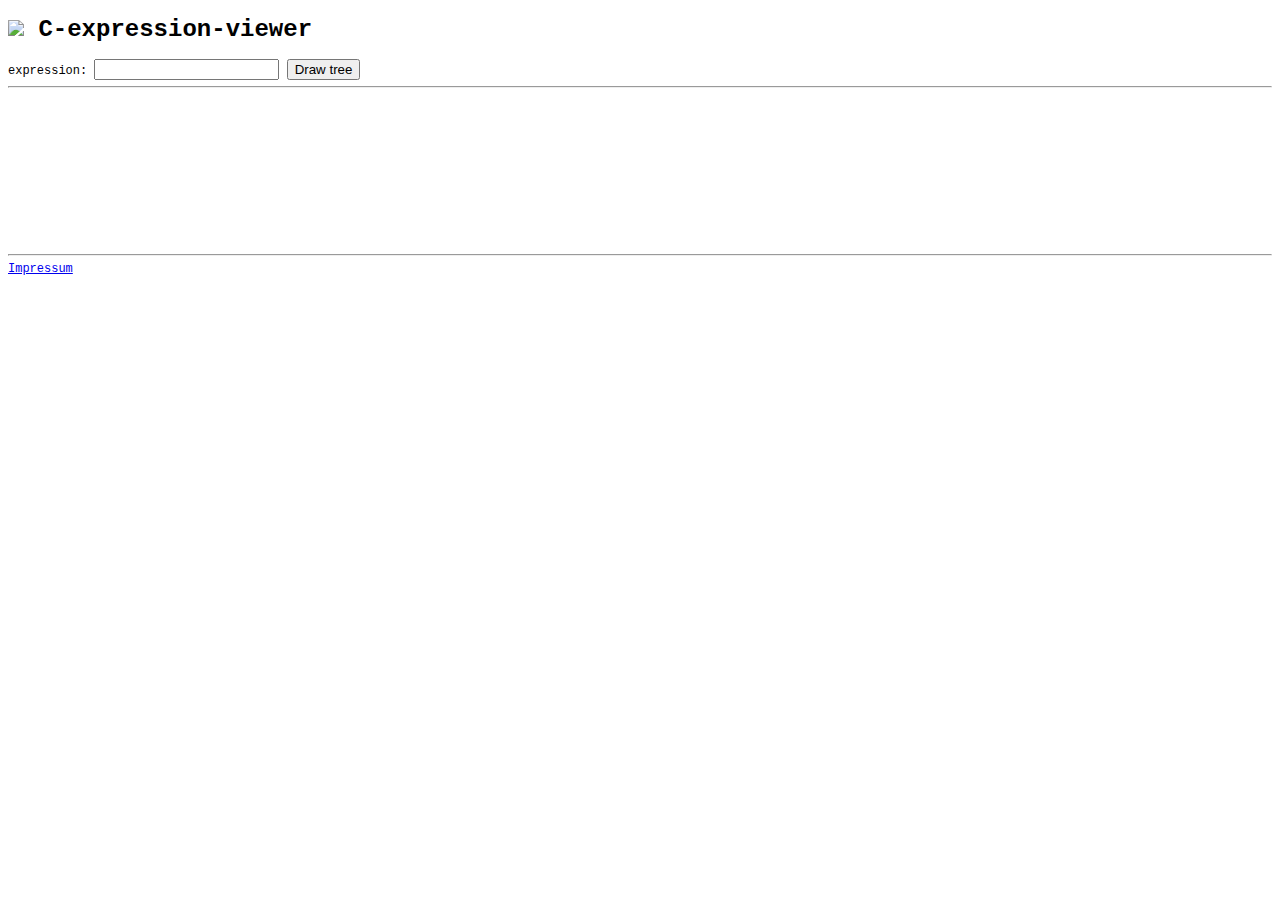
==== web/index.html @ d4c7aec4 "Merge pull request #2 from Tandaradei/feature/web-integration" ====
<!DOCTYPE html>
<html>
  <head>
    <link href="c-expression-viewer.css" rel="stylesheet" type="text/css" />
    <script src="d3.v5.min.js"></script>
    <script src="c-expression-viewer.js"></script>
  </head>

  <body onload="init()">
    <h1>
      <img src="/images/hs-aa-logo.svg" width="20%" />
      C-expression-viewer
    </h1>
    expression:
    <input id="expr" />
    <input onclick="test()" type="button" value="Draw tree" />
    <hr />
    <svg id="tree"></svg>
    <hr />
    <a href="https://www.hs-aalen.de/de/pages/impressum">Impressum</a>
  </body>
</html>
---- web/c-expression-viewer.css ----
body {
    font: 12px courier;
}

.link {
    fill: none;
    stroke: #A0A0A0;
}

.border {
    fill: none;
    shape-rendering: crispEdges;
    stroke: #aaa;
}

.node {
	stroke: black;
	fill: #FFFFFF
}

.node.int {
	fill: green;
}

.node.double {
	fill:blue
}

.node.error {
	fill:red
}
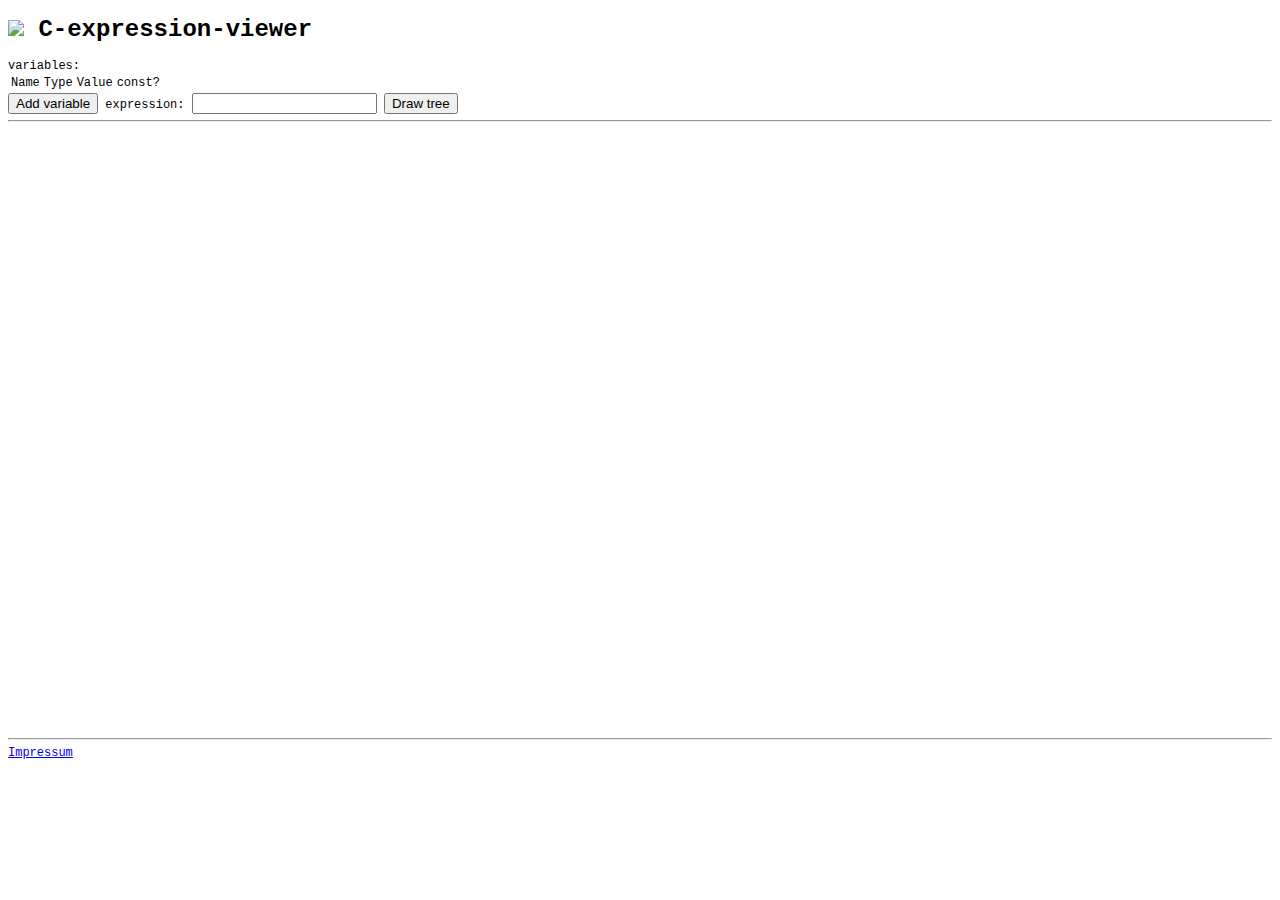
==== commit 6ab4098b: "Added variables to web interface" ====
--- a/web/index.html
+++ b/web/index.html
@@ -11,6 +11,19 @@
       <img src="/images/hs-aa-logo.svg" width="20%" />
       C-expression-viewer
     </h1>
+    variables:
+    <table>
+      <thead>
+        <td>Name</td>
+        <td>Type</td>
+        <td>Value</td>
+        <td>const?</td>
+      </thead>
+      <tbody id="vars">
+
+      </tbody>
+    </table>
+    <input onclick="addVariable()" type="button" value="Add variable" />
     expression:
     <input id="expr" />
     <input onclick="test()" type="button" value="Draw tree" />
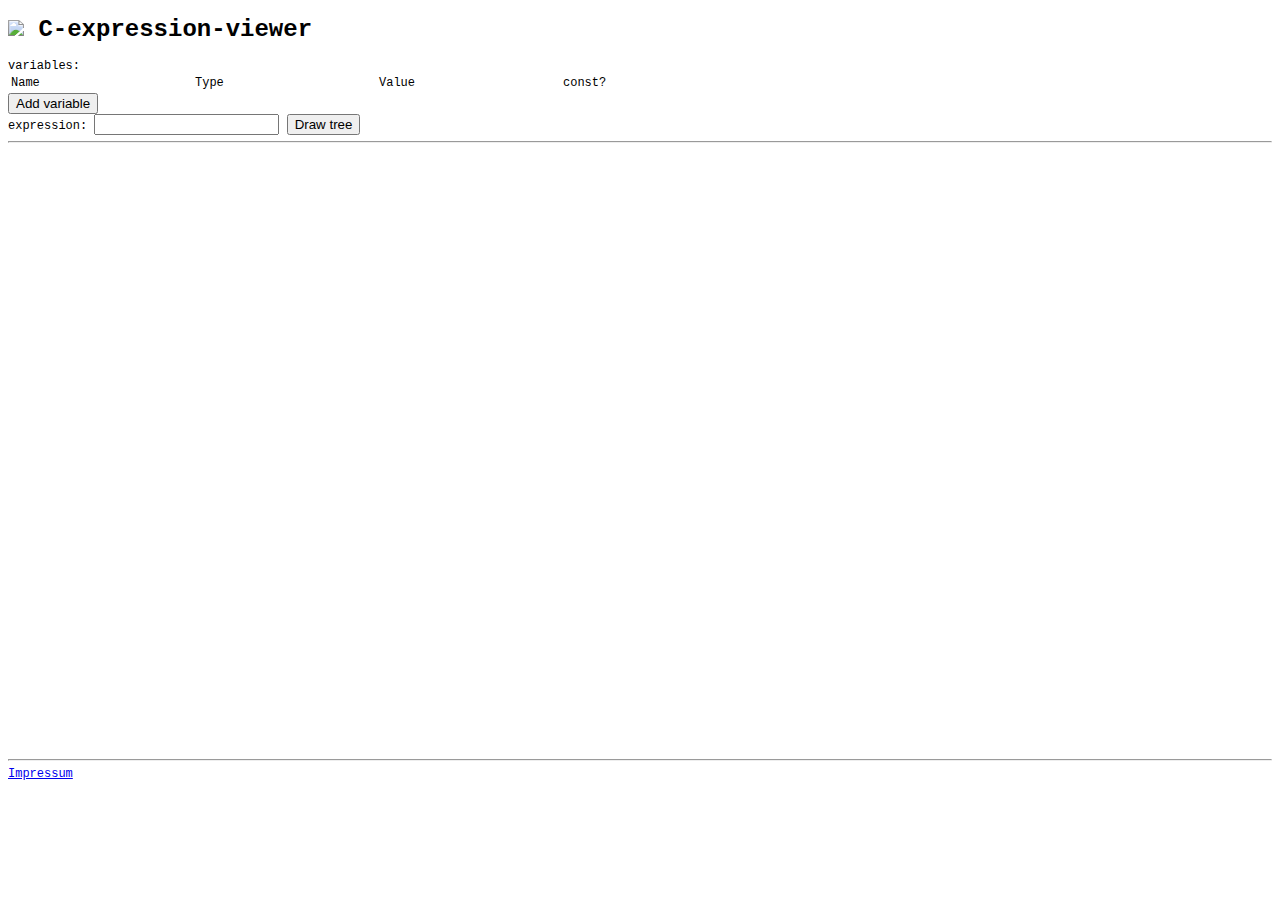
==== commit 639d8721: "Improved variables web interface" ====
--- a/web/index.html
+++ b/web/index.html
@@ -24,6 +24,7 @@
       </tbody>
     </table>
     <input onclick="addVariable()" type="button" value="Add variable" />
+  <br/>
     expression:
     <input id="expr" />
     <input onclick="test()" type="button" value="Draw tree" />
--- a/web/c-expression-viewer.css
+++ b/web/c-expression-viewer.css
@@ -2,6 +2,13 @@
 body {
     font: 12px courier;
 }
+
+td:before {
+    content: '';
+    display: block; 
+    width: 15em;
+    align-content: center;
+  }
 
 .link {
     fill: none;
@@ -24,9 +31,17 @@
 }
 
 .node.double {
-	fill:blue
+	fill:cyan
 }
 
-.node.error {
+.node.ERROR {
 	fill:red
 }
+
+.node.processed {
+    opacity: 1.0;
+}
+
+.node.unprocessed {
+    opacity: 0.3;
+}
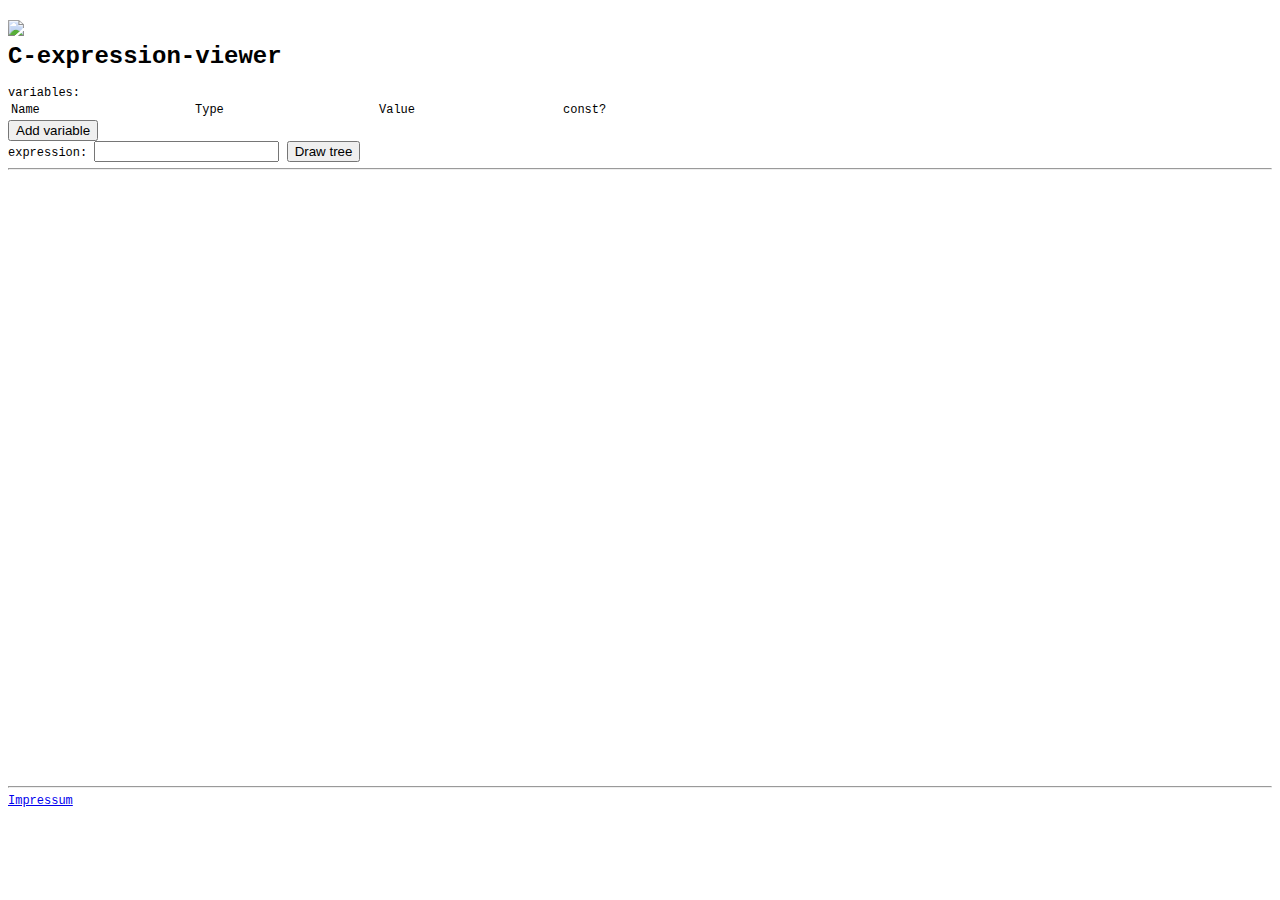
==== commit 0aaae28d: "Added HS AA Logo" ====
--- a/web/index.html
+++ b/web/index.html
@@ -9,6 +9,7 @@
   <body onload="init()">
     <h1>
       <img src="/images/hs-aa-logo.svg" width="20%" />
+      <br />
       C-expression-viewer
     </h1>
     variables:
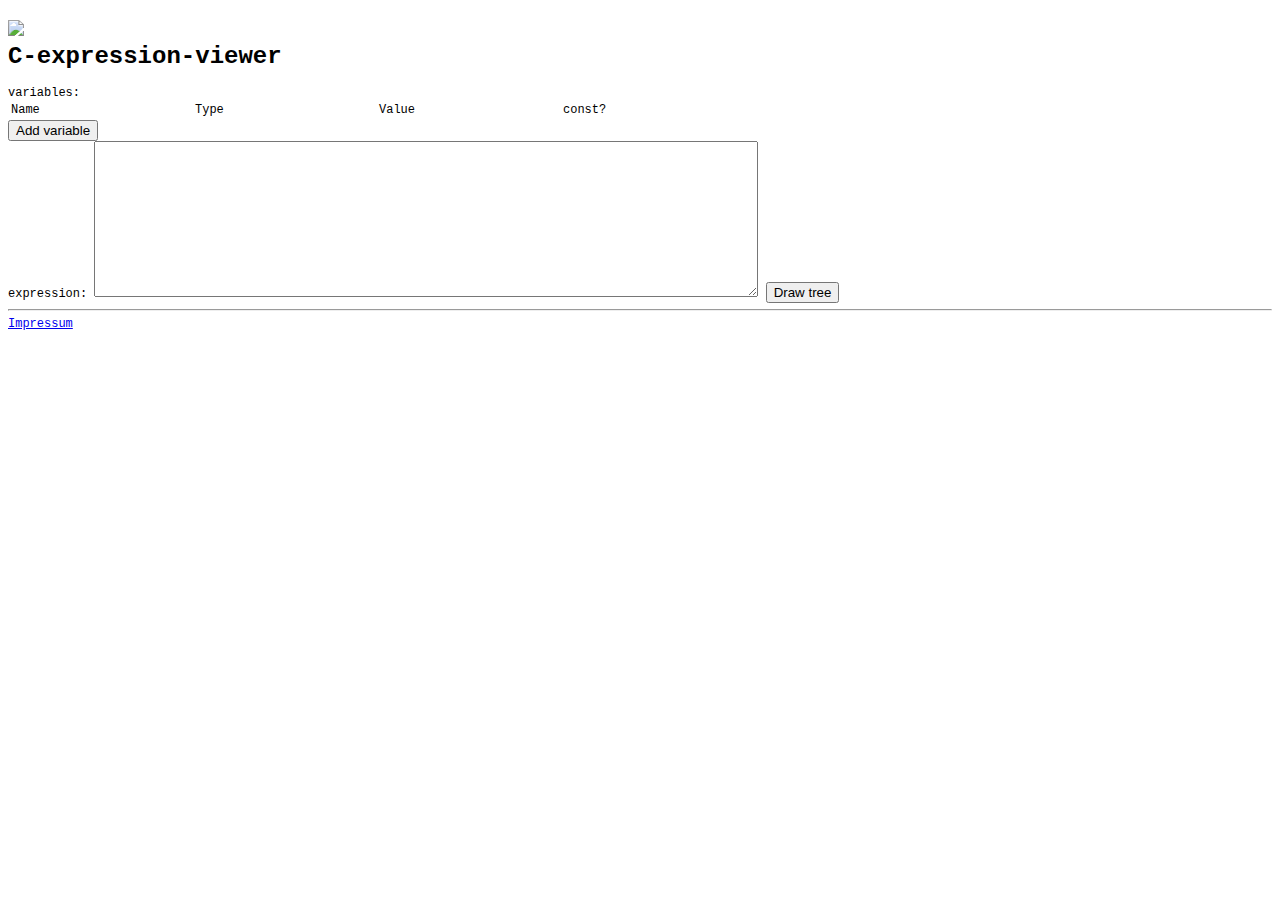
==== commit f578100c: "Added declarations to parser" ====
--- a/web/index.html
+++ b/web/index.html
@@ -6,7 +6,7 @@
     <script src="c-expression-viewer.js"></script>
   </head>
 
-  <body onload="init()">
+  <body>
     <h1>
       <img src="/images/hs-aa-logo.svg" width="20%" />
       <br />
@@ -27,11 +27,10 @@
     <input onclick="addVariable()" type="button" value="Add variable" />
   <br/>
     expression:
-    <input id="expr" />
+    <textarea id="expr" rows="10" cols="80"></textarea>
     <input onclick="test()" type="button" value="Draw tree" />
     <hr />
-    <svg id="tree"></svg>
-    <hr />
+    <div id="trees"></div>
     <a href="https://www.hs-aalen.de/de/pages/impressum">Impressum</a>
   </body>
 </html>
